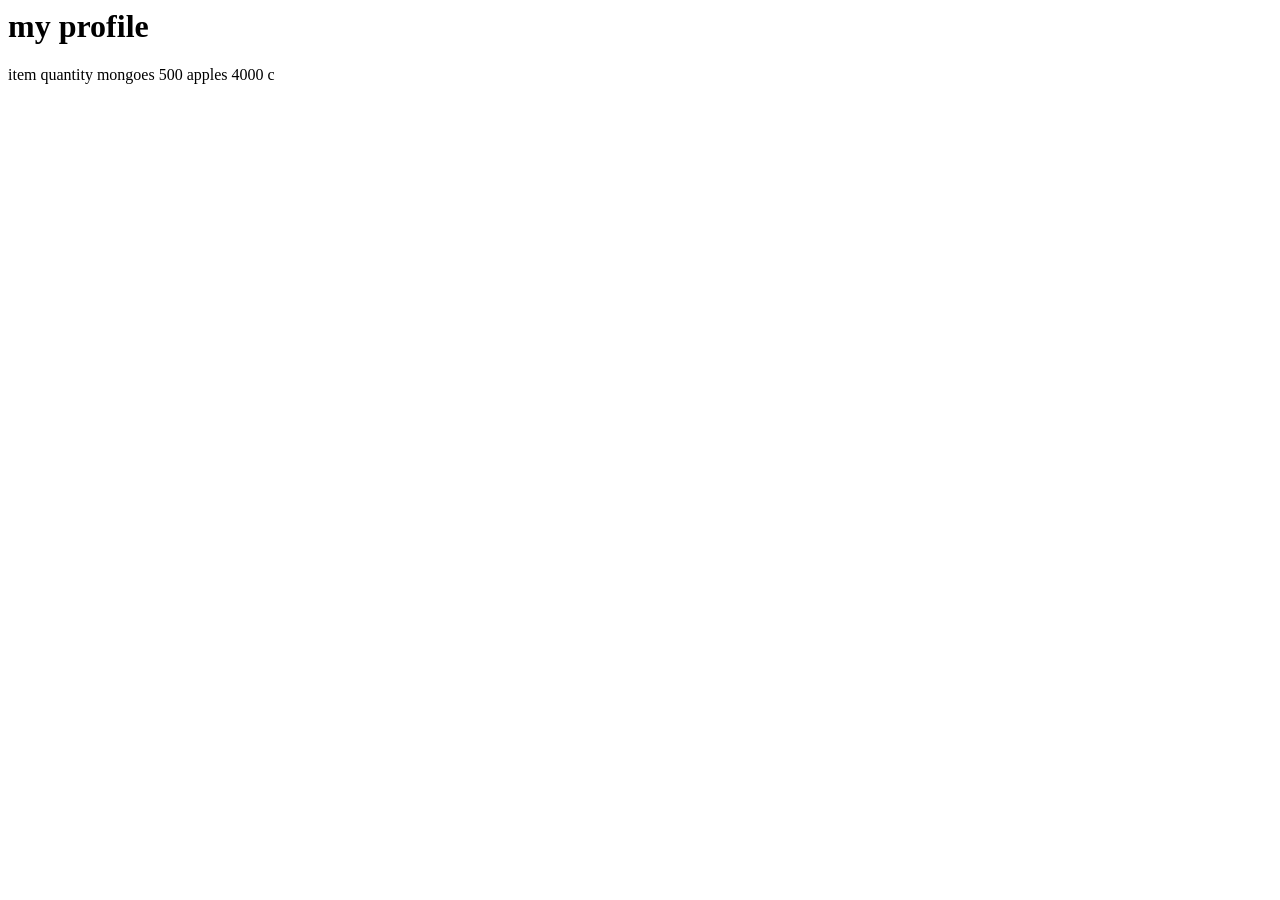
==== Sandra/index.html @ a2ad2e3e "Add files via upload" ====
<html>
    
   <h1> my profile </h1>
</body><The beginning of mw html>
</table boarders ="1">
<tr>
<th>item</th>
<th>quantity</th> 
</tr>     
</td>mongoes</tr>
</td>500</td>
</tr>

<tr>
</td>apples</td>
<td>4000</td>                          c                                                                                                                                                                                                                                                                                           
    <tr>

 </table>
 </body>
 </html>
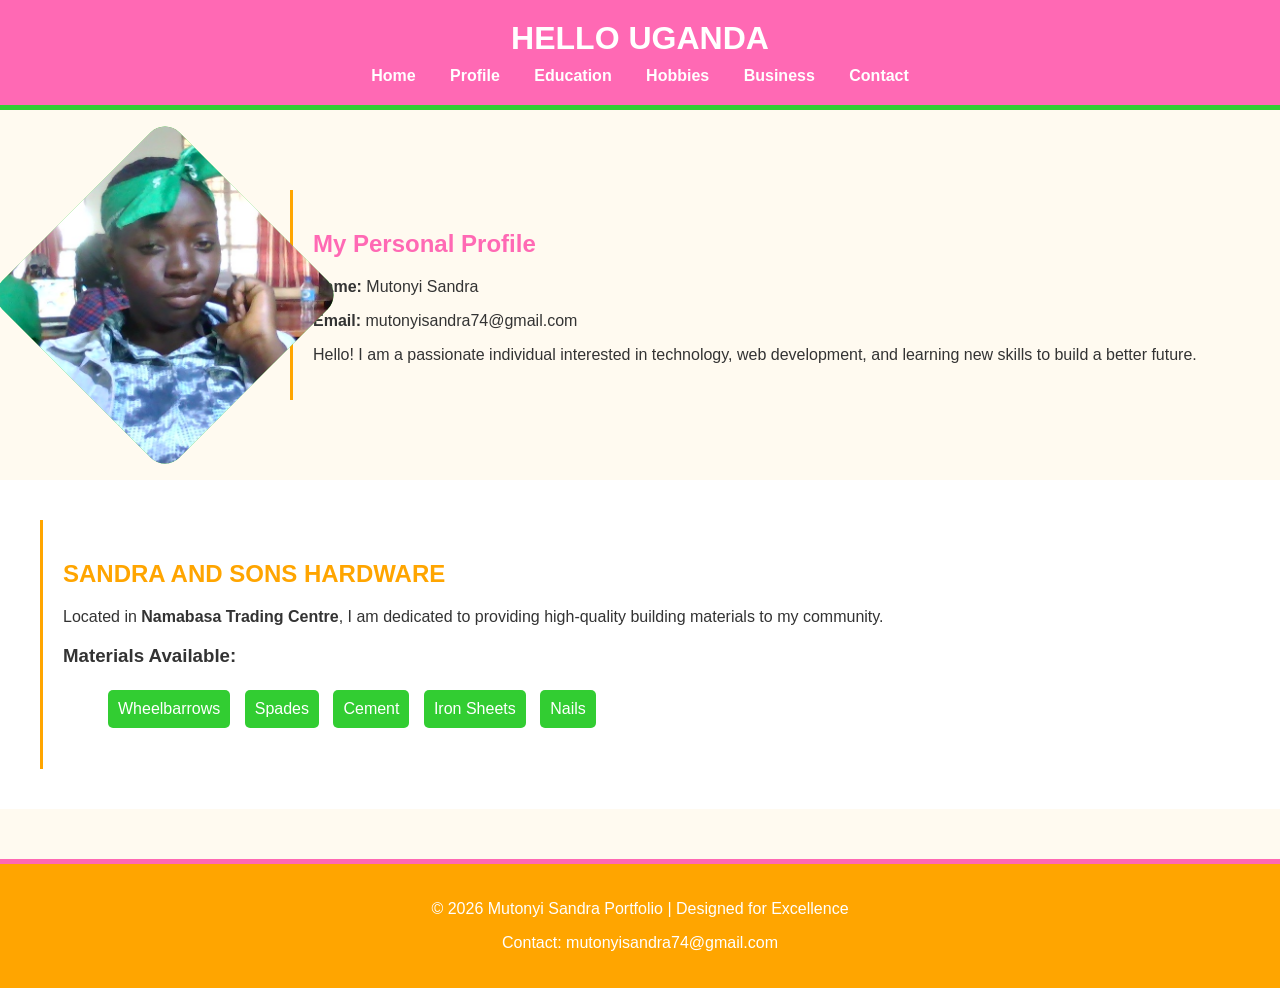
==== commit ef50ddac: "Update index.html" ====
--- a/Sandra/index.html
+++ b/Sandra/index.html
@@ -1,24 +1,56 @@
-<html>
-    
-   <h1> my profile </h1>
-</body><The beginning of mw html>
-</table boarders ="1">
-<tr>
-<th>item</th>
-<th>quantity</th> 
-</tr>     
-</td>mongoes</tr>
-</td>500</td>
-</tr>
+<!DOCTYPE html>
+<html lang="en">
+<head>
+    <meta charset="utf-8">
+    <title>Mutonyi Sandra | Portfolio</title>
+    <link rel="stylesheet" href="style.css">
+</head>
+<body>
 
-<tr>
-</td>apples</td>
-<td>4000</td>                          c                                                                                                                                                                                                                                                                                           
-    <tr>
+<header>
+    <h1 style="color: white; margin: 0; padding-bottom: 10px;">HELLO UGANDA</h1>
+    <div class="menu">
+        <a href="index.html">Home</a>
+        <a href="my profile.html">Profile</a>
+        <a href="Education.html">Education</a>
+        <a href="hobbies.html">Hobbies</a>
+        <a href="mybusiness.html">Business</a>
+        <a href="contact us.html">Contact</a>
+    </div>
+</header>
 
- </table>
- </body>
- </html>
+<div class="container" id="profile">
+    <div class="heart-fallback">
+        <img src="photo.jpg" alt="Mutonyi Sandra">
+    </div>
 
+    <div class="content-text">
+        <h2 style="color: var(--pink);">My Personal Profile</h2>
+        <p><strong>Name:</strong> Mutonyi Sandra</p>
+        <p><strong>Email:</strong> mutonyisandra74@gmail.com</p>
+        <p>Hello! I am a passionate individual interested in technology, web development, and learning new skills to build a better future.</p>
+    </div>
+</div>
 
-    
+<div class="container" style="background-color: white;" id="business">
+    <div class="content-text">
+        <h2 style="color: var(--orange);">SANDRA AND SONS HARDWARE</h2>
+        <p>Located in <strong>Namabasa Trading Centre</strong>, I am dedicated to providing high-quality building materials to my community.</p>
+        <h3>Materials Available:</h3>
+        <ul class="business-list">
+            <li style="animation-delay: 0.1s; opacity: 1;">Wheelbarrows</li>
+            <li style="animation-delay: 0.2s; opacity: 1;">Spades</li>
+            <li style="animation-delay: 0.3s; opacity: 1;">Cement</li>
+            <li style="animation-delay: 0.4s; opacity: 1;">Iron Sheets</li>
+            <li style="animation-delay: 0.5s; opacity: 1;">Nails</li>
+        </ul>
+    </div>
+</div>
+
+<footer>
+    <p>&copy; 2026 Mutonyi Sandra Portfolio | Designed for Excellence</p>
+    <p>Contact: mutonyisandra74@gmail.com</p>
+</footer>
+
+</body>
+</html>
--- a/Sandra/style.css
+++ b/Sandra/style.css
@@ -0,0 +1,161 @@
+/* Color Theme & Variables */
+:root {
+    --pink: #ff69b4;
+    --lemon-green: #32cd32;
+    --orange: #ffa500;
+    --white: #ffffff;
+}
+
+body {
+    font-family: 'Segoe UI', Tahoma, Geneva, Verdana, sans-serif;
+    margin: 0;
+    padding: 0;
+    background-color: #fffaf0; /* Light cream background */
+    color: #333;
+}
+
+/* Header Styles */
+header {
+    background-color: var(--pink);
+    padding: 20px;
+    text-align: center;
+    border-bottom: 5px solid var(--lemon-green);
+}
+
+.menu a {
+    color: white;
+    text-decoration: none;
+    margin: 0 15px;
+    font-weight: bold;
+    transition: color 0.3s, transform 0.3s;
+    display: inline-block;
+}
+
+.menu a:hover {
+    color: var(--orange);
+    transform: scale(1.2) rotate(5deg); /* Animation on hover */
+}
+
+/* Main Content Layout */
+.container {
+    display: flex;
+    flex-wrap: wrap;
+    padding: 40px;
+    align-items: center;
+    justify-content: center;
+}
+
+/* Standard Heart Shape using border-radius for better compatibility */
+.heart-fallback {
+    width: 250px;
+    height: 250px;
+    background-color: var(--lemon-green);
+    position: relative;
+    transform: rotate(-45deg);
+    overflow: hidden;
+    border-radius: 20px;
+    margin: 20px auto;
+}
+
+.heart-fallback img {
+    width: 100%;
+    height: 100%;
+    transform: rotate(45deg) scale(1.4);
+    object-fit: cover;
+}
+
+.content-text {
+    flex: 2;
+    padding: 20px;
+    border-left: 3px solid var(--orange);
+    min-width: 280px;
+}
+
+/* Tables */
+table {
+    width: 80%;
+    margin: 20px auto;
+    border-collapse: collapse;
+    background: white;
+}
+th {
+    background-color: var(--orange);
+    color: white;
+    padding: 15px;
+}
+td {
+    border: 1px solid #ddd;
+    padding: 12px;
+}
+
+/* Animations */
+@keyframes fadeIn {
+    from { opacity: 0; transform: translateY(20px); }
+    to { opacity: 1; transform: translateY(0); }
+}
+
+.business-list li {
+    list-style: none;
+    padding: 10px;
+    margin: 5px;
+    background: var(--lemon-green);
+    color: white;
+    display: inline-block;
+    border-radius: 5px;
+    animation: slideIn 0.5s ease-out forwards;
+    opacity: 0;
+}
+
+@keyframes slideIn {
+    from { transform: translateX(-50px); opacity: 0; }
+    to { transform: translateX(0); opacity: 1; }
+}
+
+/* Footer */
+footer {
+    background-color: var(--orange);
+    color: white;
+    text-align: center;
+    padding: 20px;
+    margin-top: 50px;
+    border-top: 5px solid var(--pink);
+}
+
+/* Form Styles */
+form {
+    background: white;
+    max-width: 400px;
+    margin: 30px auto;
+    padding: 30px;
+    border-radius: 10px;
+    box-shadow: 0 4px 8px rgba(0,0,0,0.1);
+    text-align: left;
+}
+form label {
+    display: block;
+    margin-top: 15px;
+    font-weight: bold;
+    color: #555;
+}
+form input, form textarea {
+    width: 100%;
+    padding: 10px;
+    margin-top: 5px;
+    border: 1px solid #ddd;
+    border-radius: 5px;
+    box-sizing: border-box;
+}
+form button {
+    background-color: var(--pink);
+    color: white;
+    border: none;
+    padding: 12px 20px;
+    margin-top: 20px;
+    border-radius: 5px;
+    cursor: pointer;
+    font-weight: bold;
+    width: 100%;
+}
+form button:hover {
+    background-color: var(--orange);
+}
